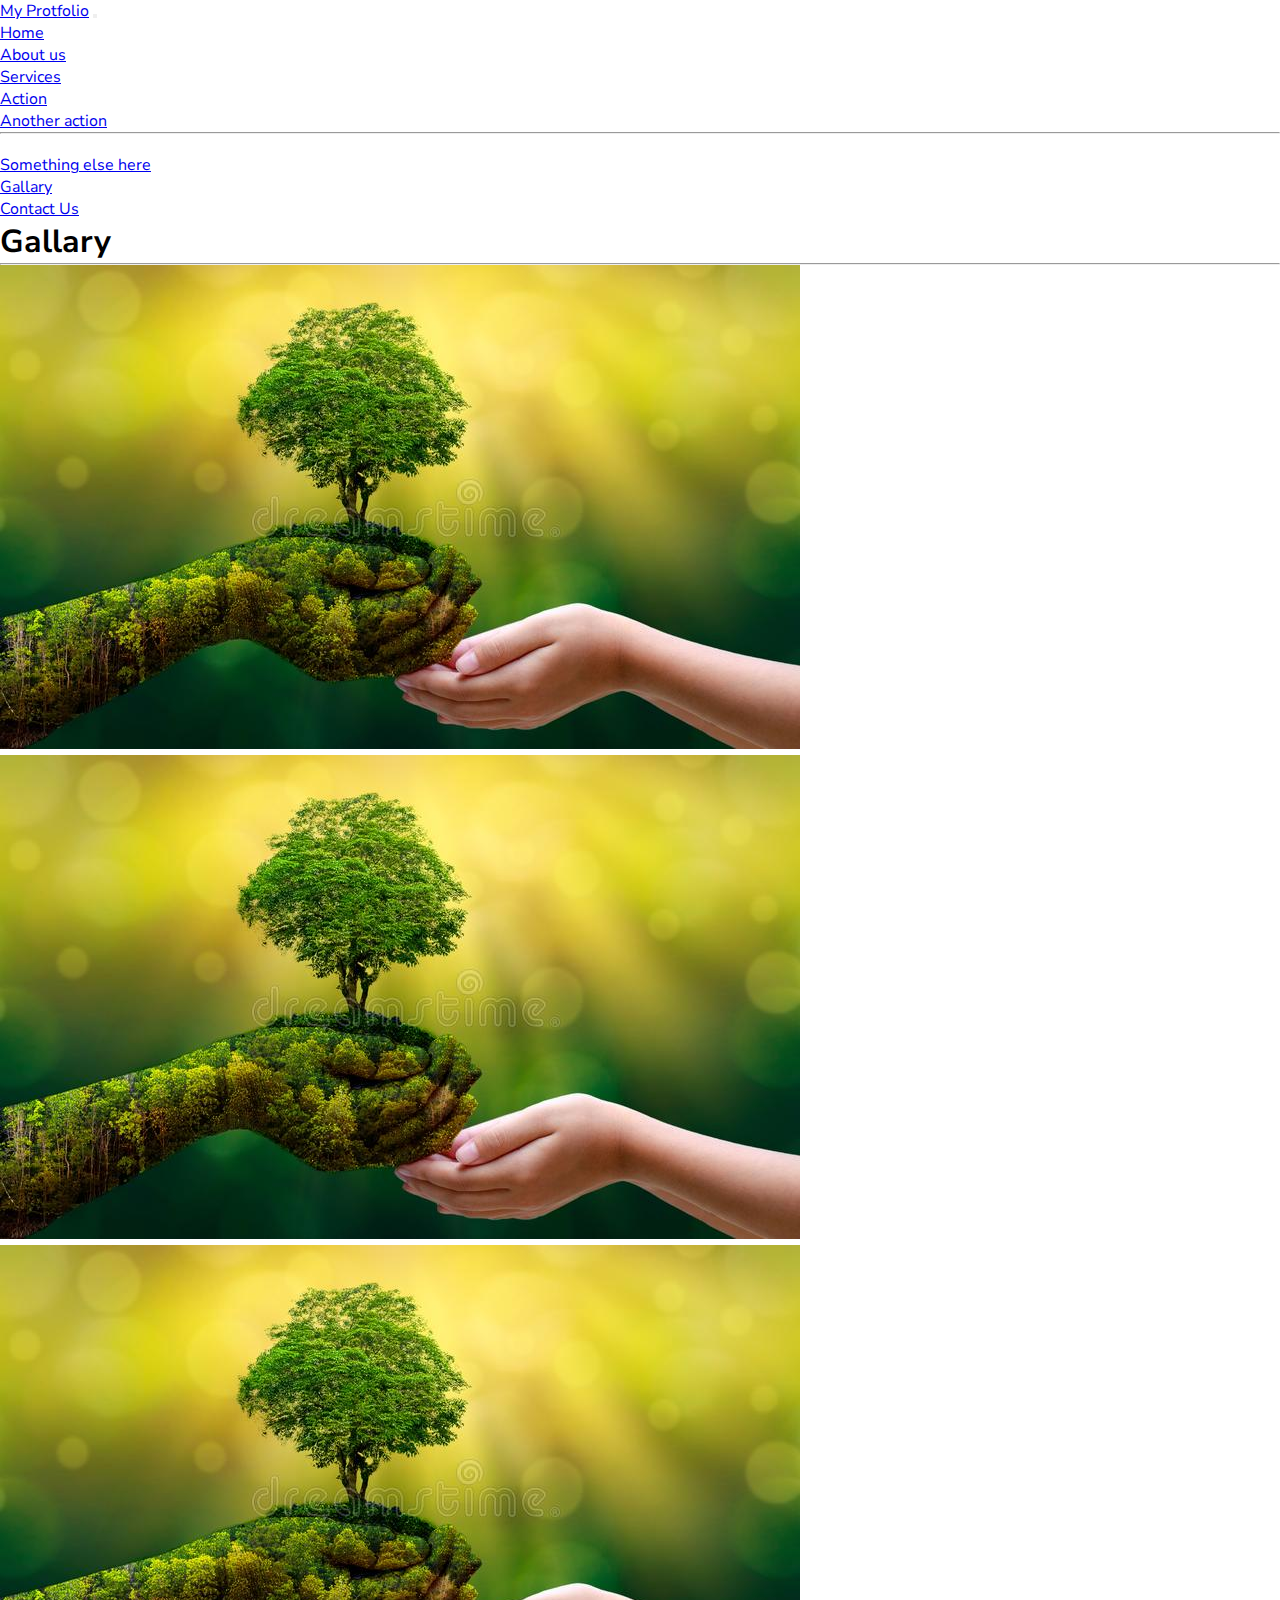
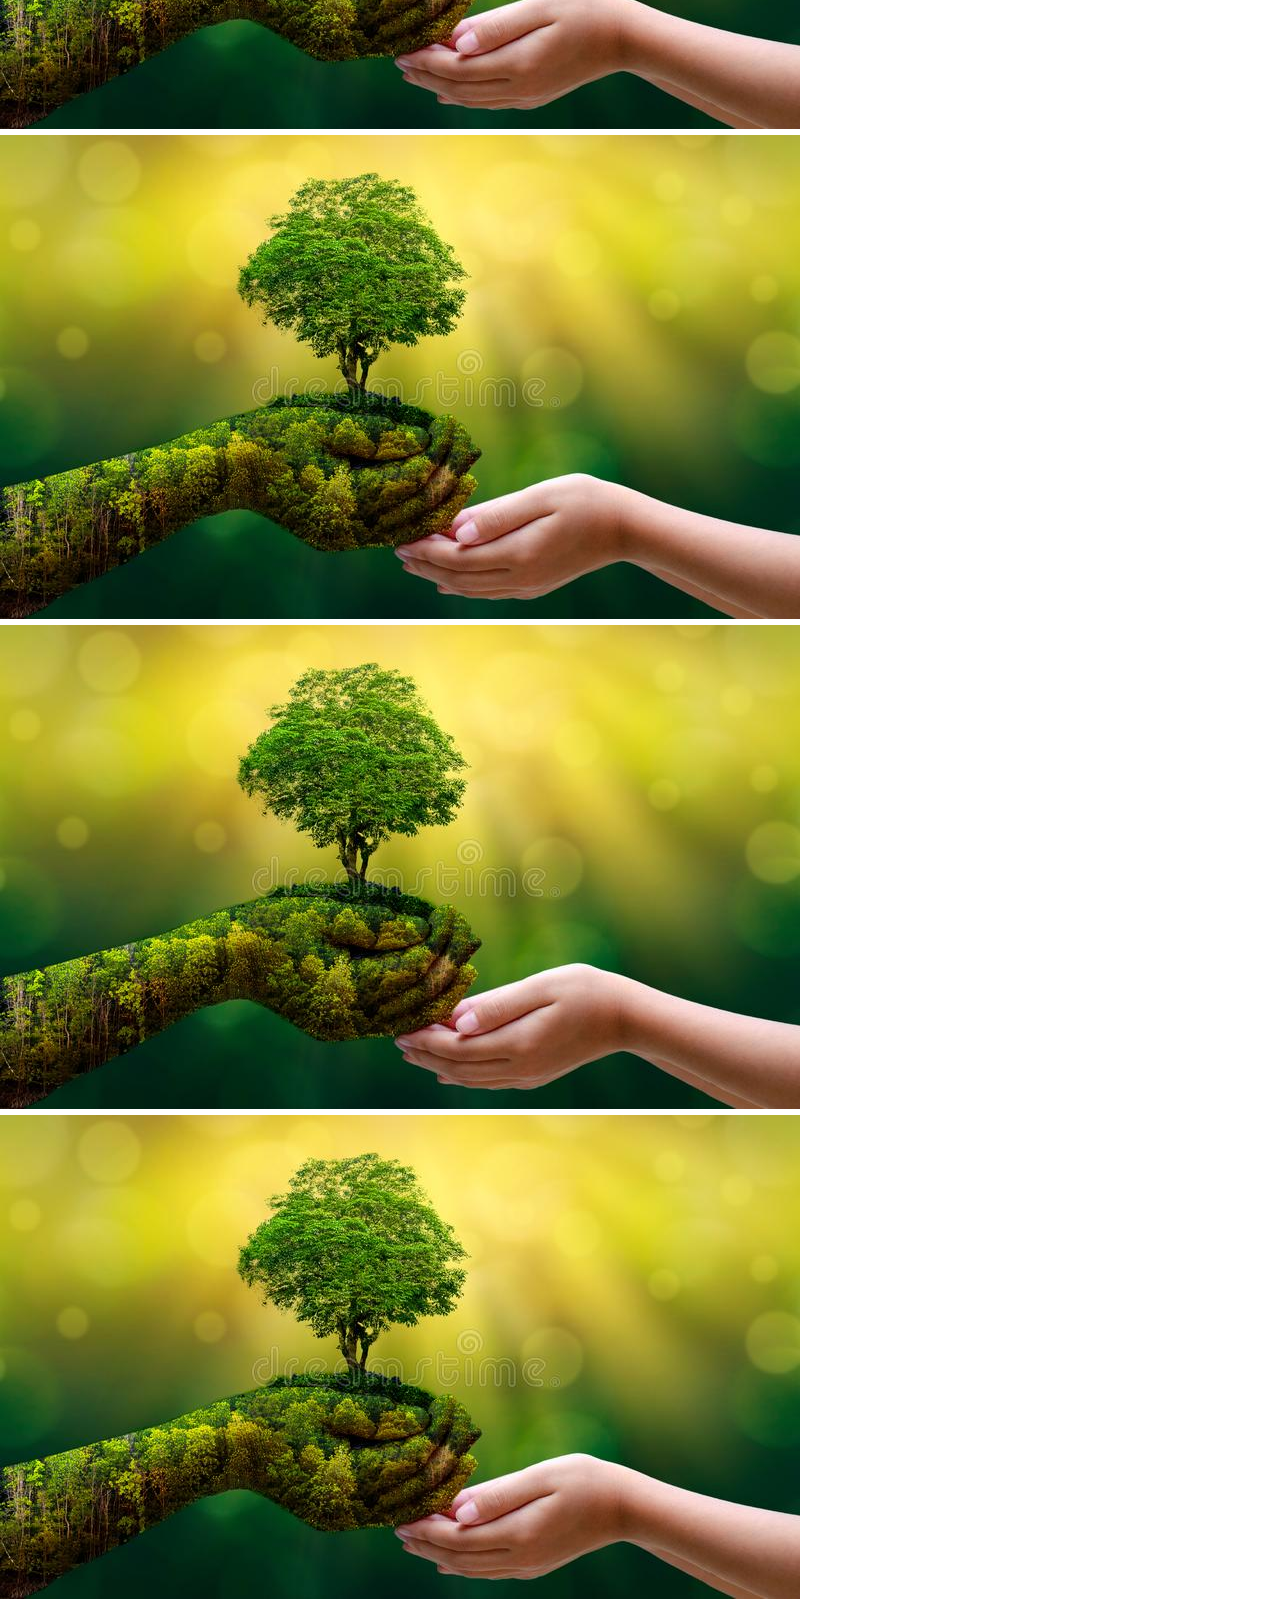
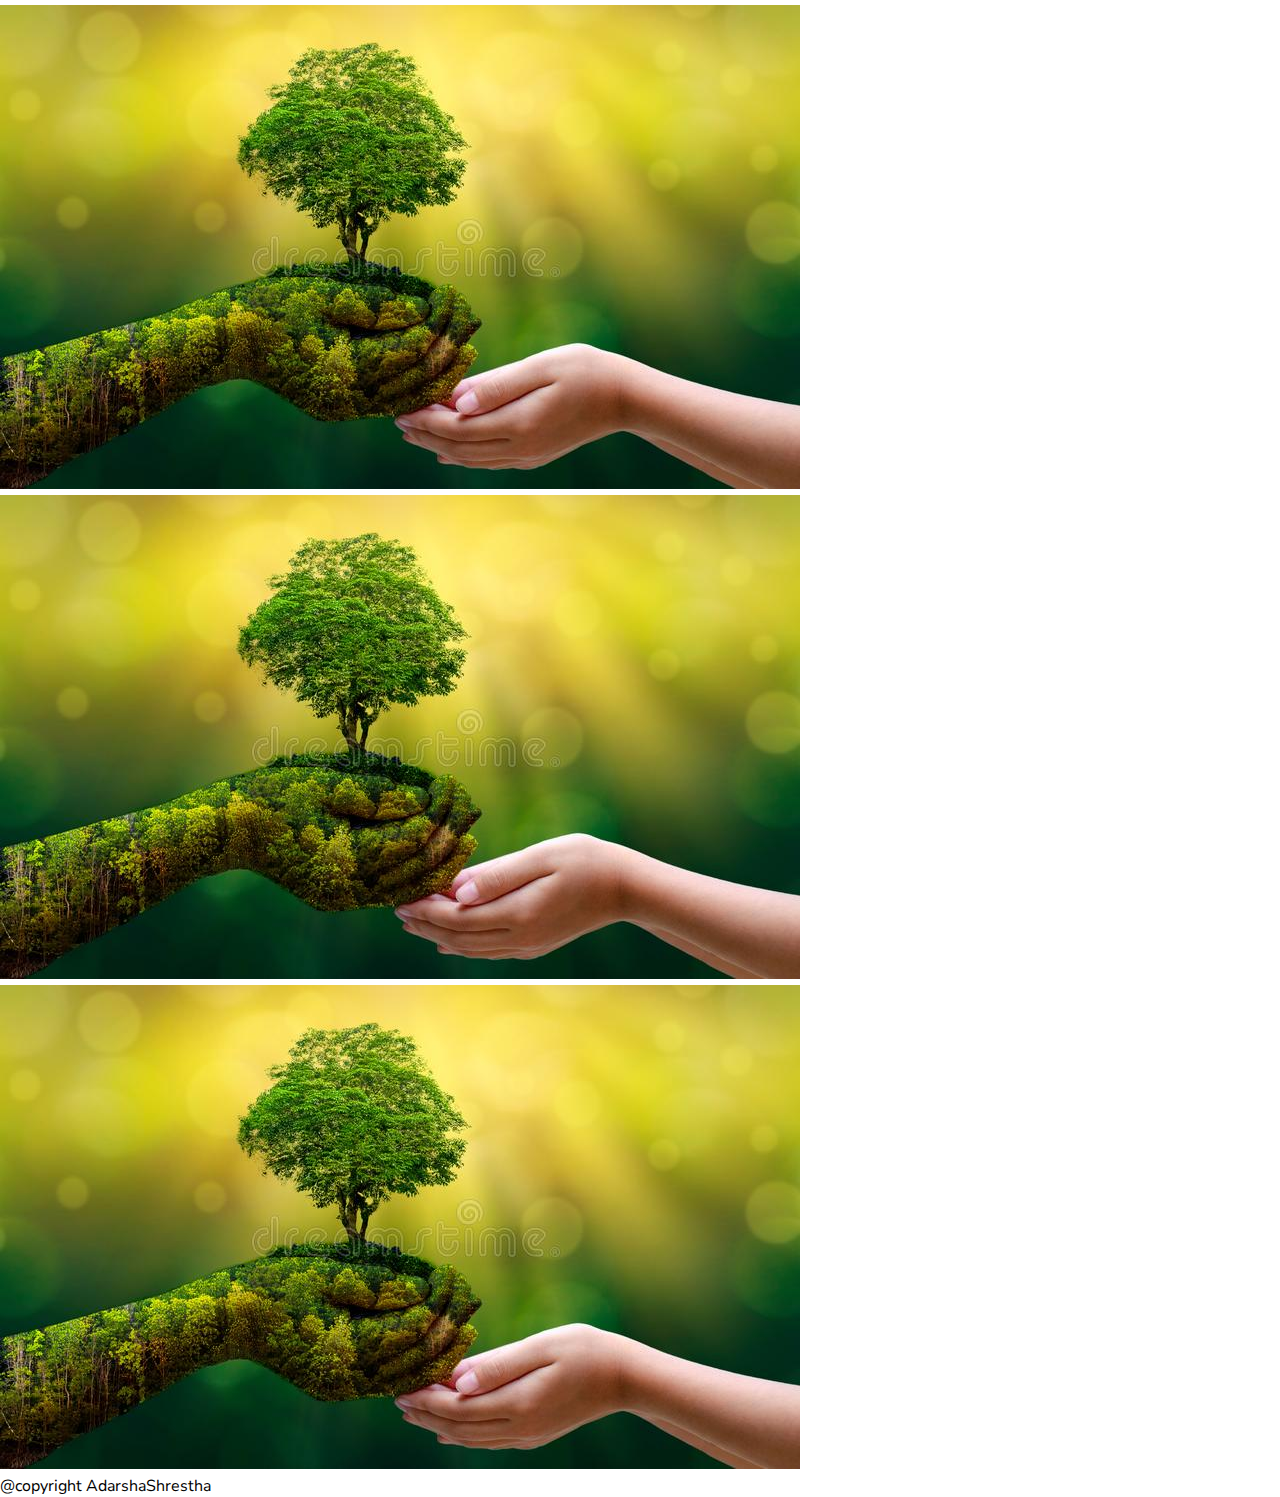
==== gallary.html @ b1698639 "2nd updated" ====
<!DOCTYPE html>
<html lang="en">
  <head>
    <meta charset="UTF-8" />
    <meta http-equiv="X-UA-Compatible" content="IE=edge" />
    <meta name="viewport" content="width=device-width, initial-scale=1.0" />
    <title>My Profile</title>
    <link rel="stylesheet" href="css/style.css" />
    <link
      href="https://cdn.jsdelivr.net/npm/bootstrap@5.2.0-beta1/dist/css/bootstrap.min.css"
      rel="stylesheet"
      integrity="sha384-0evHe/X+R7YkIZDRvuzKMRqM+OrBnVFBL6DOitfPri4tjfHxaWutUpFmBp4vmVor"
      crossorigin="anonymous"
    />
    <link rel="preconnect" href="https://fonts.googleapis.com" />
    <link rel="preconnect" href="https://fonts.gstatic.com" crossorigin />
    <link
      href="https://fonts.googleapis.com/css2?family=Nunito+Sans:wght@200&display=swap"
      rel="stylesheet"
    />
  </head>
  <body>
    <nav class="navbar navbar-expand-lg bg-gradient">
      <div class="container-fluid">
        <a class="navbar-brand" href="#">My Protfolio</a>
        <button
          class="navbar-toggler"
          type="button"
          data-bs-toggle="collapse"
          data-bs-target="#navbarSupportedContent"
          aria-controls="navbarSupportedContent"
          aria-expanded="false"
          aria-label="Toggle navigation"
        >
          <span class="navbar-toggler-icon"></span>
        </button>
        <div
          class="collapse navbar-collapse justify-content-end"
          id="navbarSupportedContent"
        >
          <ul class="navbar-nav">
            <li class="nav-item">
              <a
                class="nav-link mx-2 active"
                aria-current="page"
                href="index.html"
                >Home</a
              >
            </li>
            <li class="nav-item mx-2">
              <a class="nav-link text-capitalize" href="aboutus.html"
                >About us</a
              >
            </li>
            <li class="nav-item dropdown mx-2">
              <a
                class="nav-link dropdown-toggle"
                href="#"
                id="navbarDropdown"
                role="button"
                data-bs-toggle="dropdown"
                aria-expanded="false"
              >
                Services
              </a>
              <ul class="dropdown-menu" aria-labelledby="navbarDropdown">
                <li><a class="dropdown-item" href="#">Action</a></li>
                <li><a class="dropdown-item" href="#">Another action</a></li>
                <li><hr class="dropdown-divider" /></li>
                <li>
                  <a class="dropdown-item" href="#">Something else here</a>
                </li>
              </ul>
            </li>
            <li class="nav-item mx-2">
              <a class="nav-link text-capitalize" href="gallary.html"
                >Gallary</a
              >
            </li>
            <li class="nav-item mx-2">
              <a class="nav-link text-capitalize" href="contactus.html"
                >Contact Us</a
              >
            </li>
          </ul>
        </div>
      </div>
    </nav>

    <section class="main_heading mt-5">
      <div class="text-center text-capitalize">
        <h1 class="display-4">Gallary</h1>
        <hr class="w-25 mx-auto" />
      </div>
      <div class="container">
        <div class="row gy-2">
          <div class="col-sm-4">
            <figure>
              <img src="images/c2.jpeg" alt="" class="img-fluid" />
            </figure>
          </div>
          <div class="col-sm-4">
            <figure>
              <img src="images/c2.jpeg" alt="" class="img-fluid" />
            </figure>
          </div>
          <div class="col-sm-4">
            <figure>
              <img src="images/c2.jpeg" alt="" class="img-fluid" />
            </figure>
          </div>
          <div class="col-sm-4">
            <figure>
              <img src="images/c2.jpeg" alt="" class="img-fluid" />
            </figure>
          </div>
          <div class="col-sm-4">
            <figure>
              <img src="images/c2.jpeg" alt="" class="img-fluid" />
            </figure>
          </div>
          <div class="col-sm-4">
            <figure>
              <img src="images/c2.jpeg" alt="" class="img-fluid" />
            </figure>
          </div>
          <div class="col-sm-4">
            <figure>
              <img src="images/c2.jpeg" alt="" class="img-fluid" />
            </figure>
          </div>
          <div class="col-sm-4">
            <figure>
              <img src="images/c2.jpeg" alt="" class="img-fluid" />
            </figure>
          </div>
          <div class="col-sm-4">
            <figure>
              <img src="images/c2.jpeg" alt="" class="img-fluid" />
            </figure>
          </div>
        </div>
      </div>
    </section>
    <footer class="bg-secondary text-center text-white mt-3">
      <p>@copyright AdarshaShrestha</p>
    </footer>

    <script
      src="https://cdn.jsdelivr.net/npm/bootstrap@5.2.0-beta1/dist/js/bootstrap.bundle.min.js"
      integrity="sha384-pprn3073KE6tl6bjs2QrFaJGz5/SUsLqktiwsUTF55Jfv3qYSDhgCecCxMW52nD2"
      crossorigin="anonymous"
    ></script>
    <script>
      var tooltipTriggerList = [].slice.call(
        document.querySelectorAll('[data-bs-toggle="tooltip"]')
      );
      var tooltipList = tooltipTriggerList.map(function (tooltipTriggerEl) {
        return new bootstrap.Tooltip(tooltipTriggerEl);
      });
    </script>
  </body>
</html>
---- css/style.css ----
* {
  box-sizing: border-box;
  margin: 0;
  padding: 0;
  font-family: "Nunito Sans", sans-serif;
}

.carousel-item img {
  width: 100%;
  height: 90vh;
}

.about-image {
  min-width: 100%;
  max-height: 10000px;
}

.services img {
  width: 100%;
  height: 100%;
}

footer p {
  margin-bottom: 0;
}
/* responsive css code  */

/* // X-Small devices (portrait phones, less than 576px)
// No media query for `xs` since this is the default in Bootstrap */

/* // Small devices (landscape phones, 576px and up) */
@media (min-width: 576px) {
}

/* // Medium devices (tablets, 768px and up) */
@media (min-width: 768px) {
}

/* // Large devices (desktops, 992px and up) */
@media (min-width: 992px) {
}

/* // X-Large devices (large desktops, 1200px and up) */
@media (min-width: 1200px) {
}

/* // XX-Large devices (larger desktops, 1400px and up) */
@media (min-width: 1400px) {
}
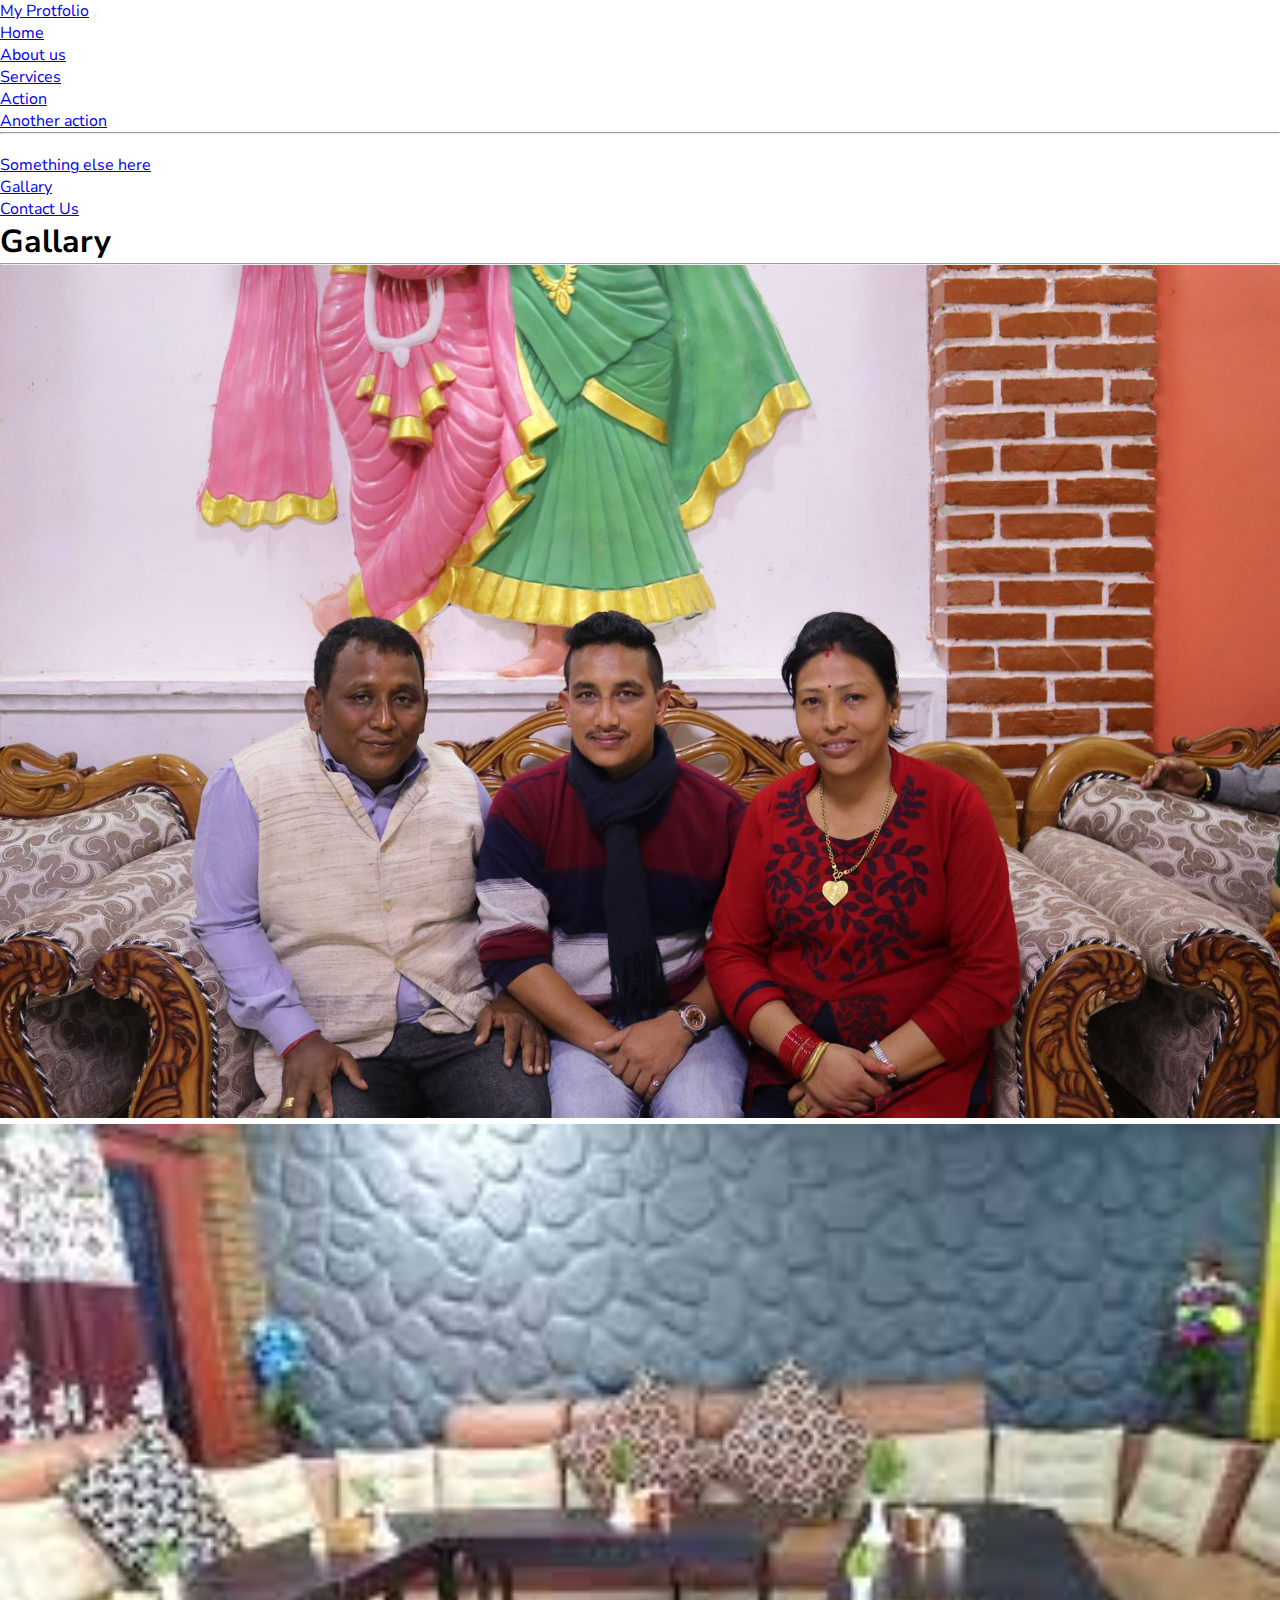
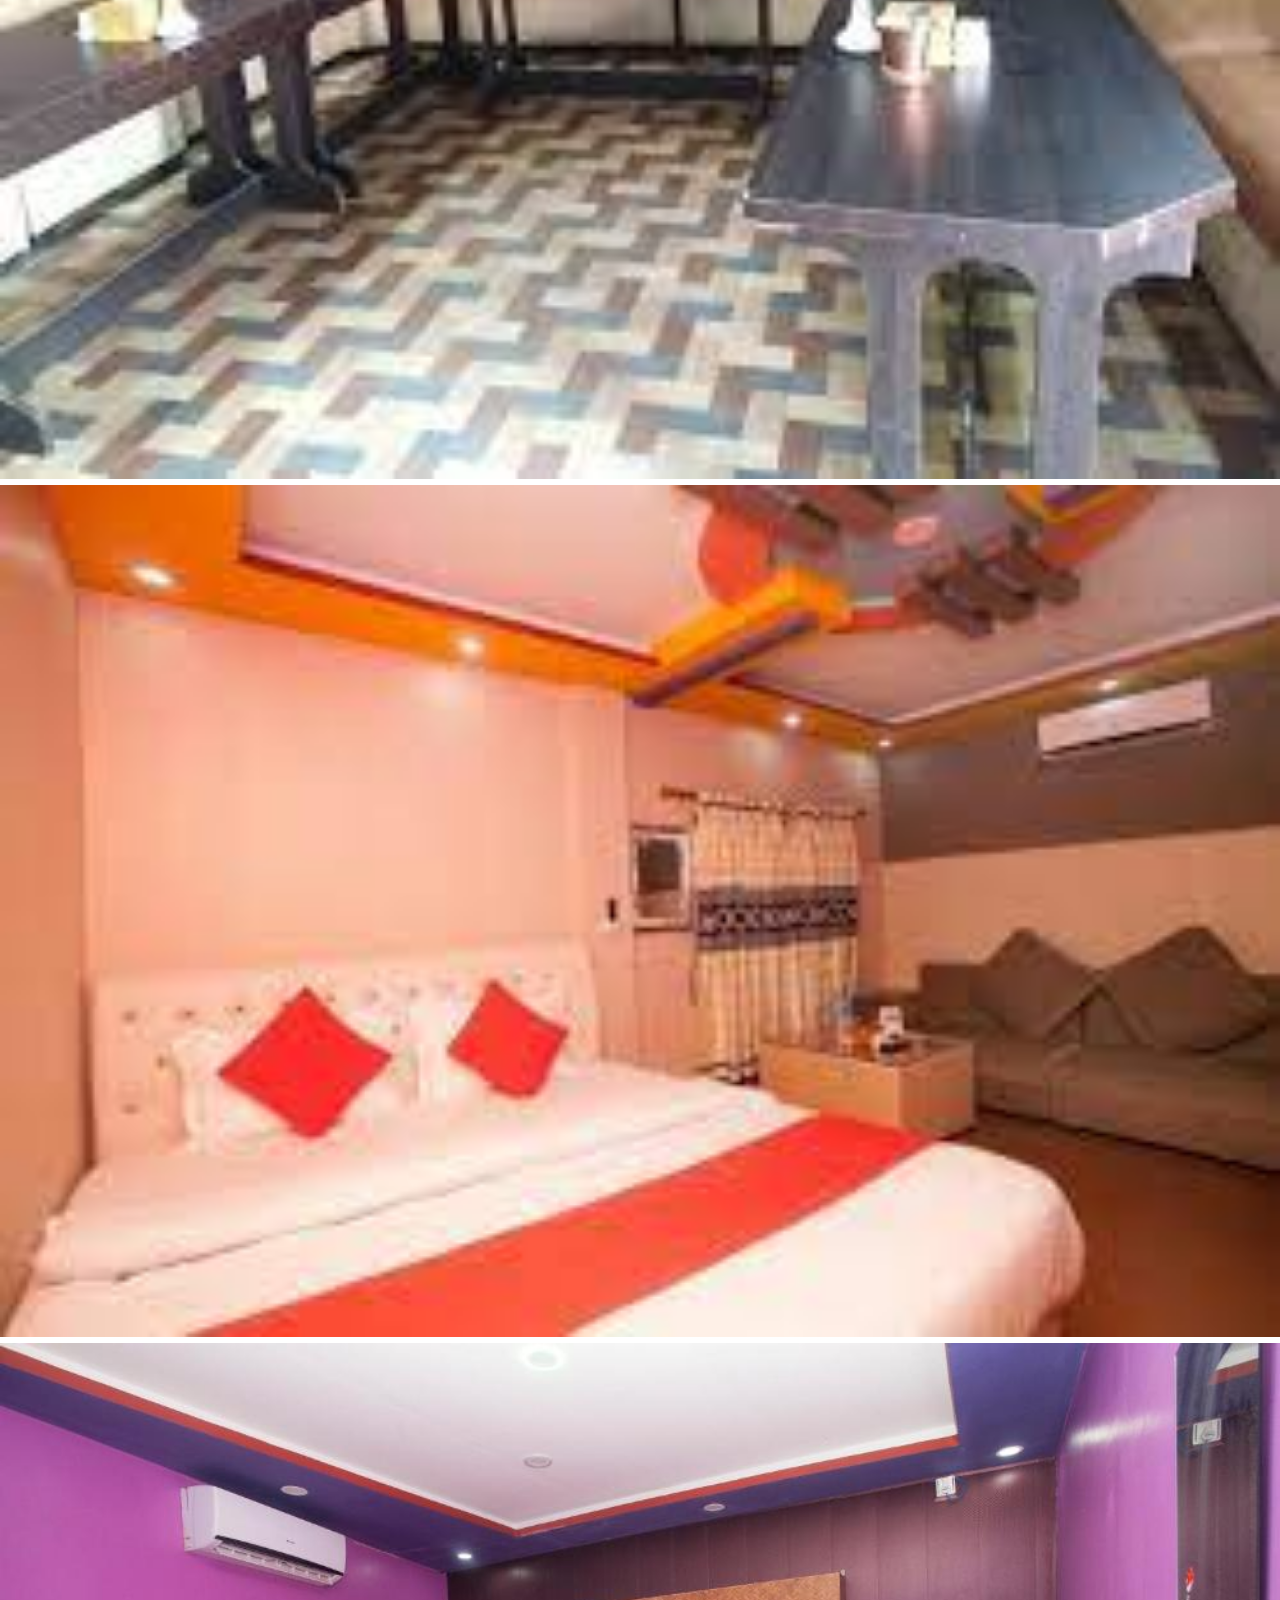
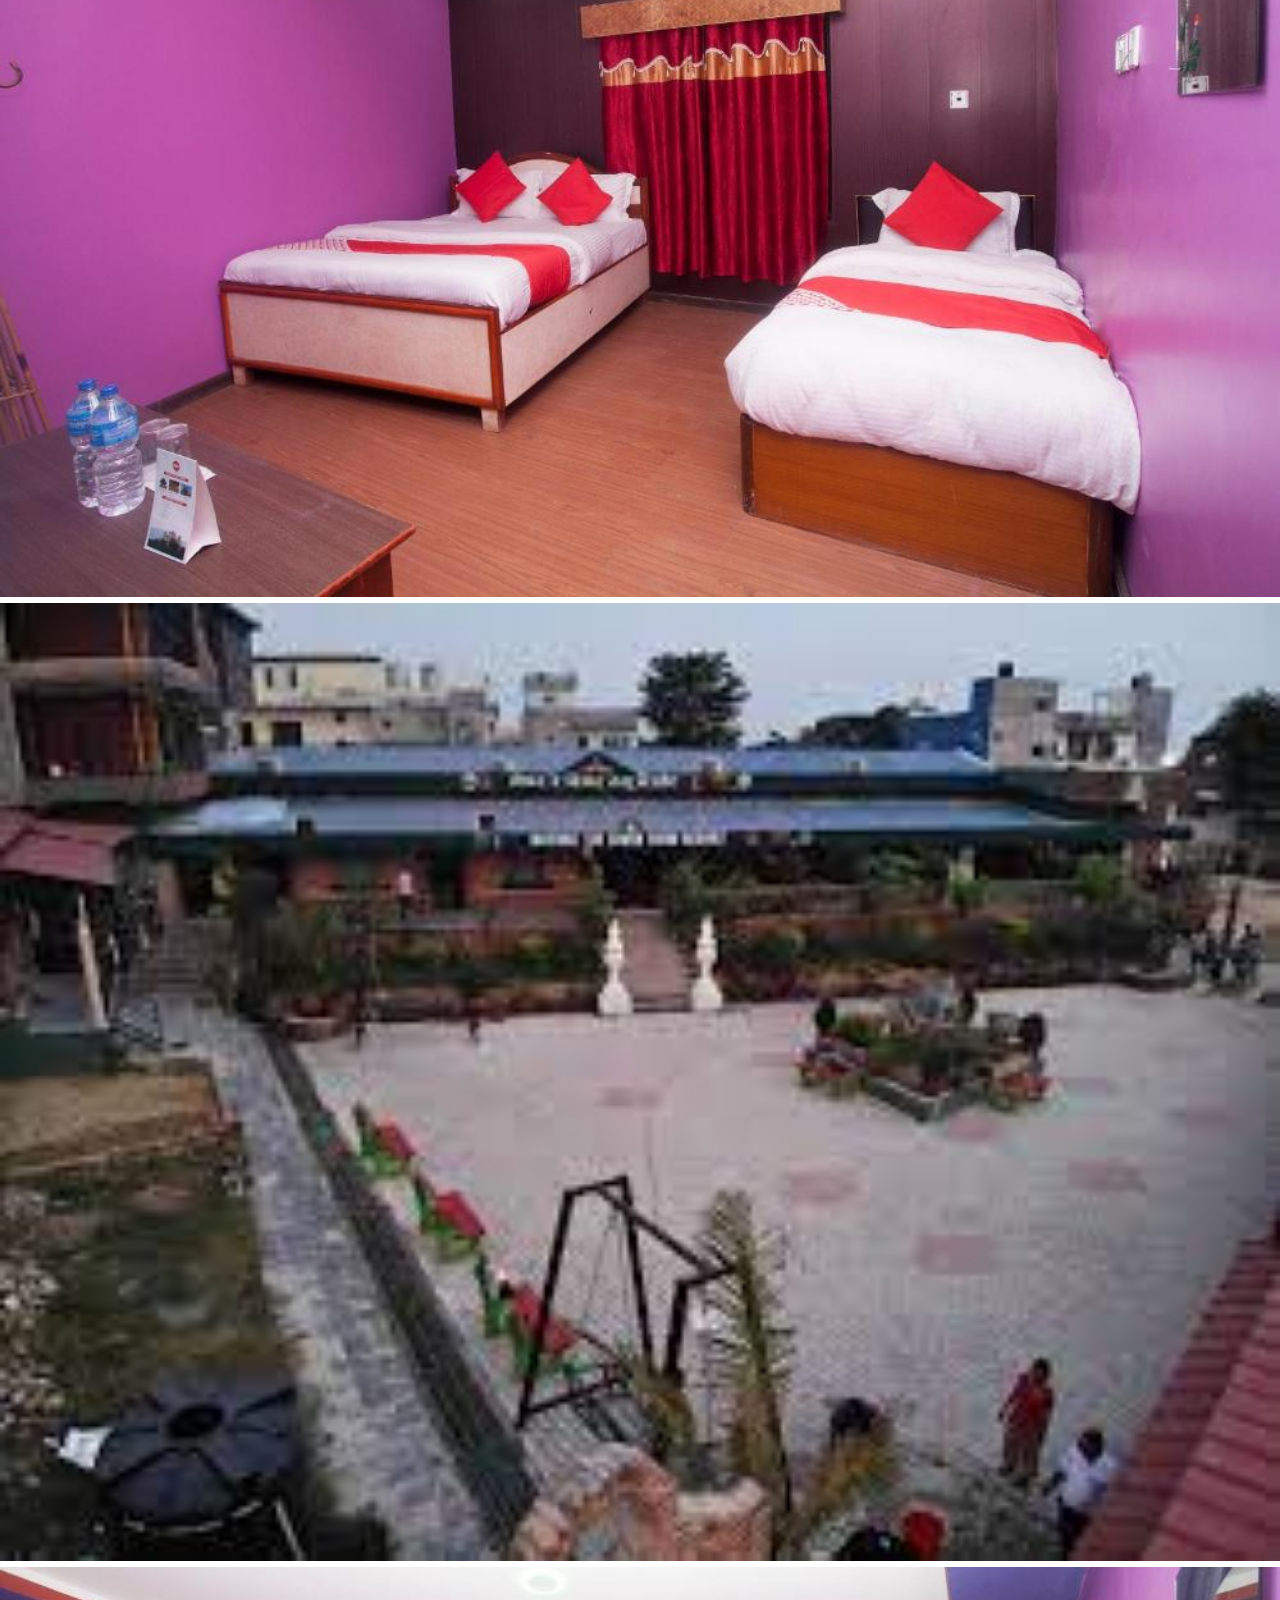
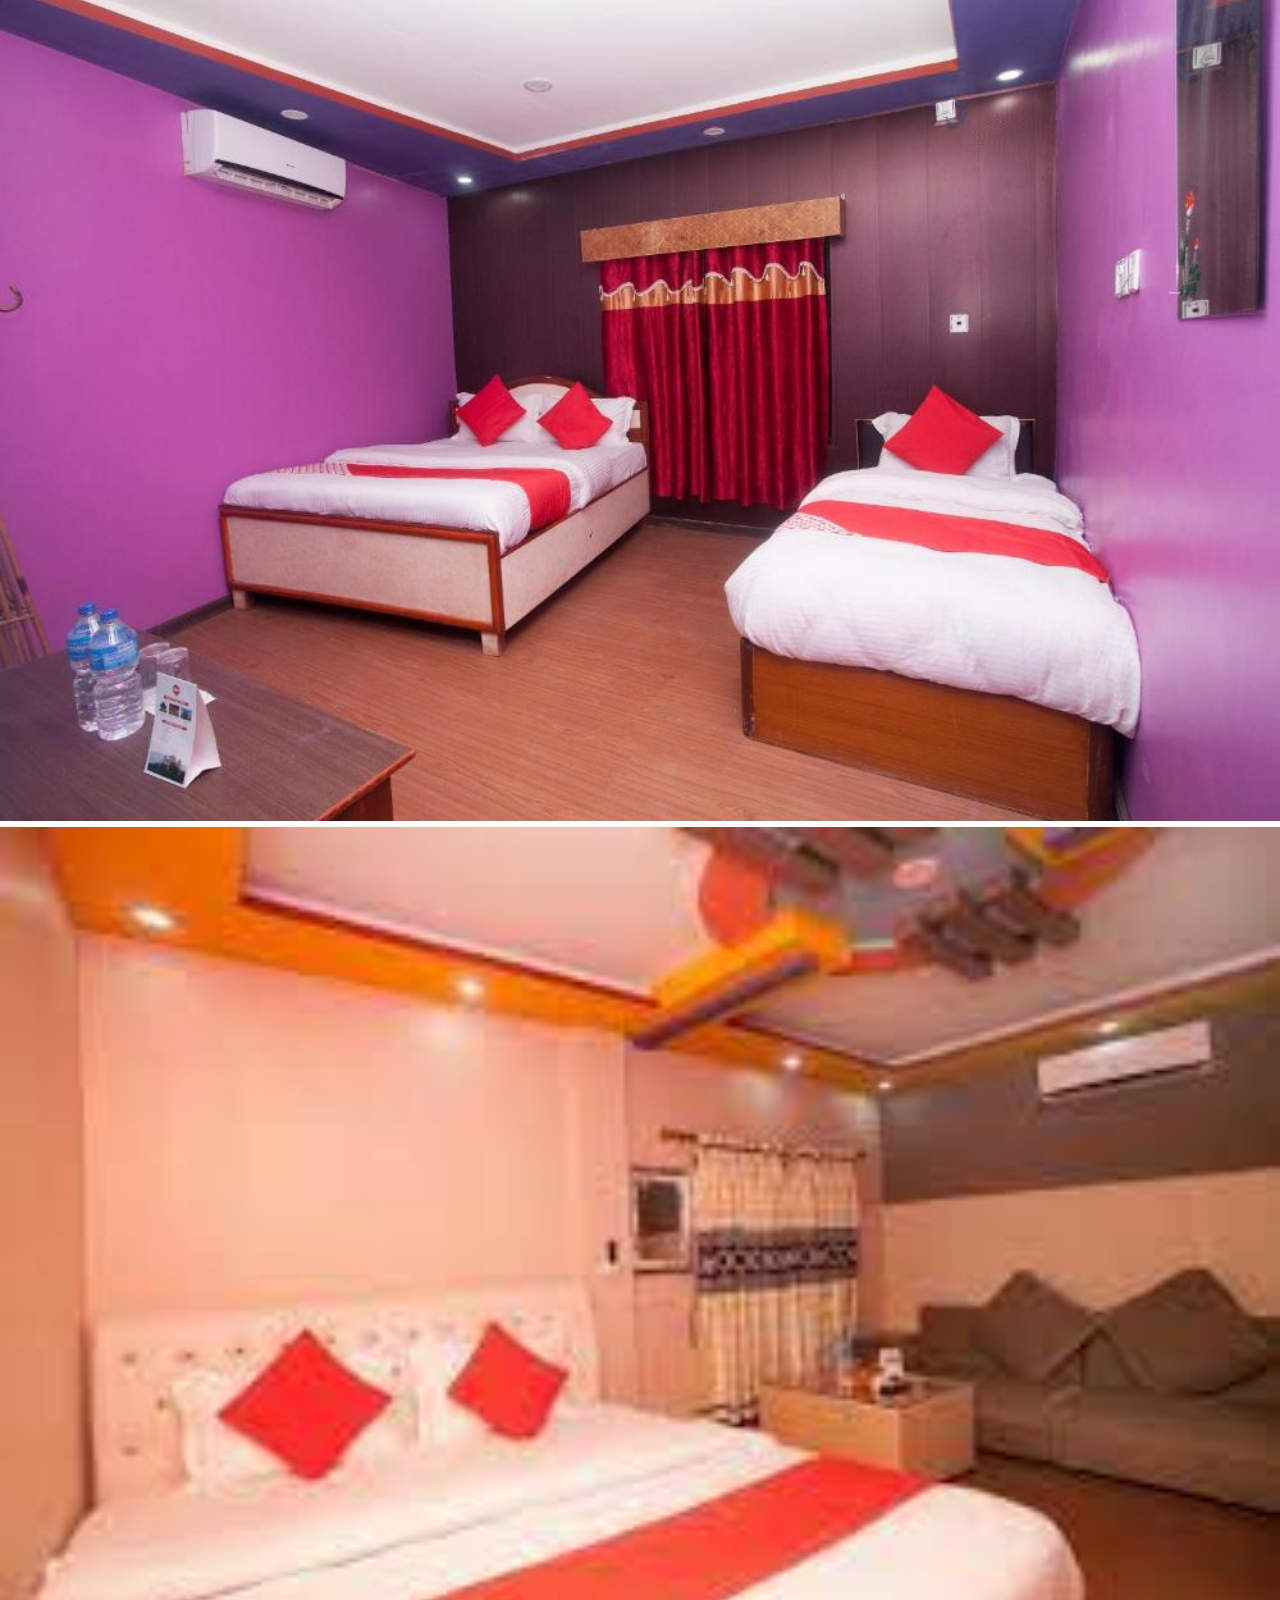
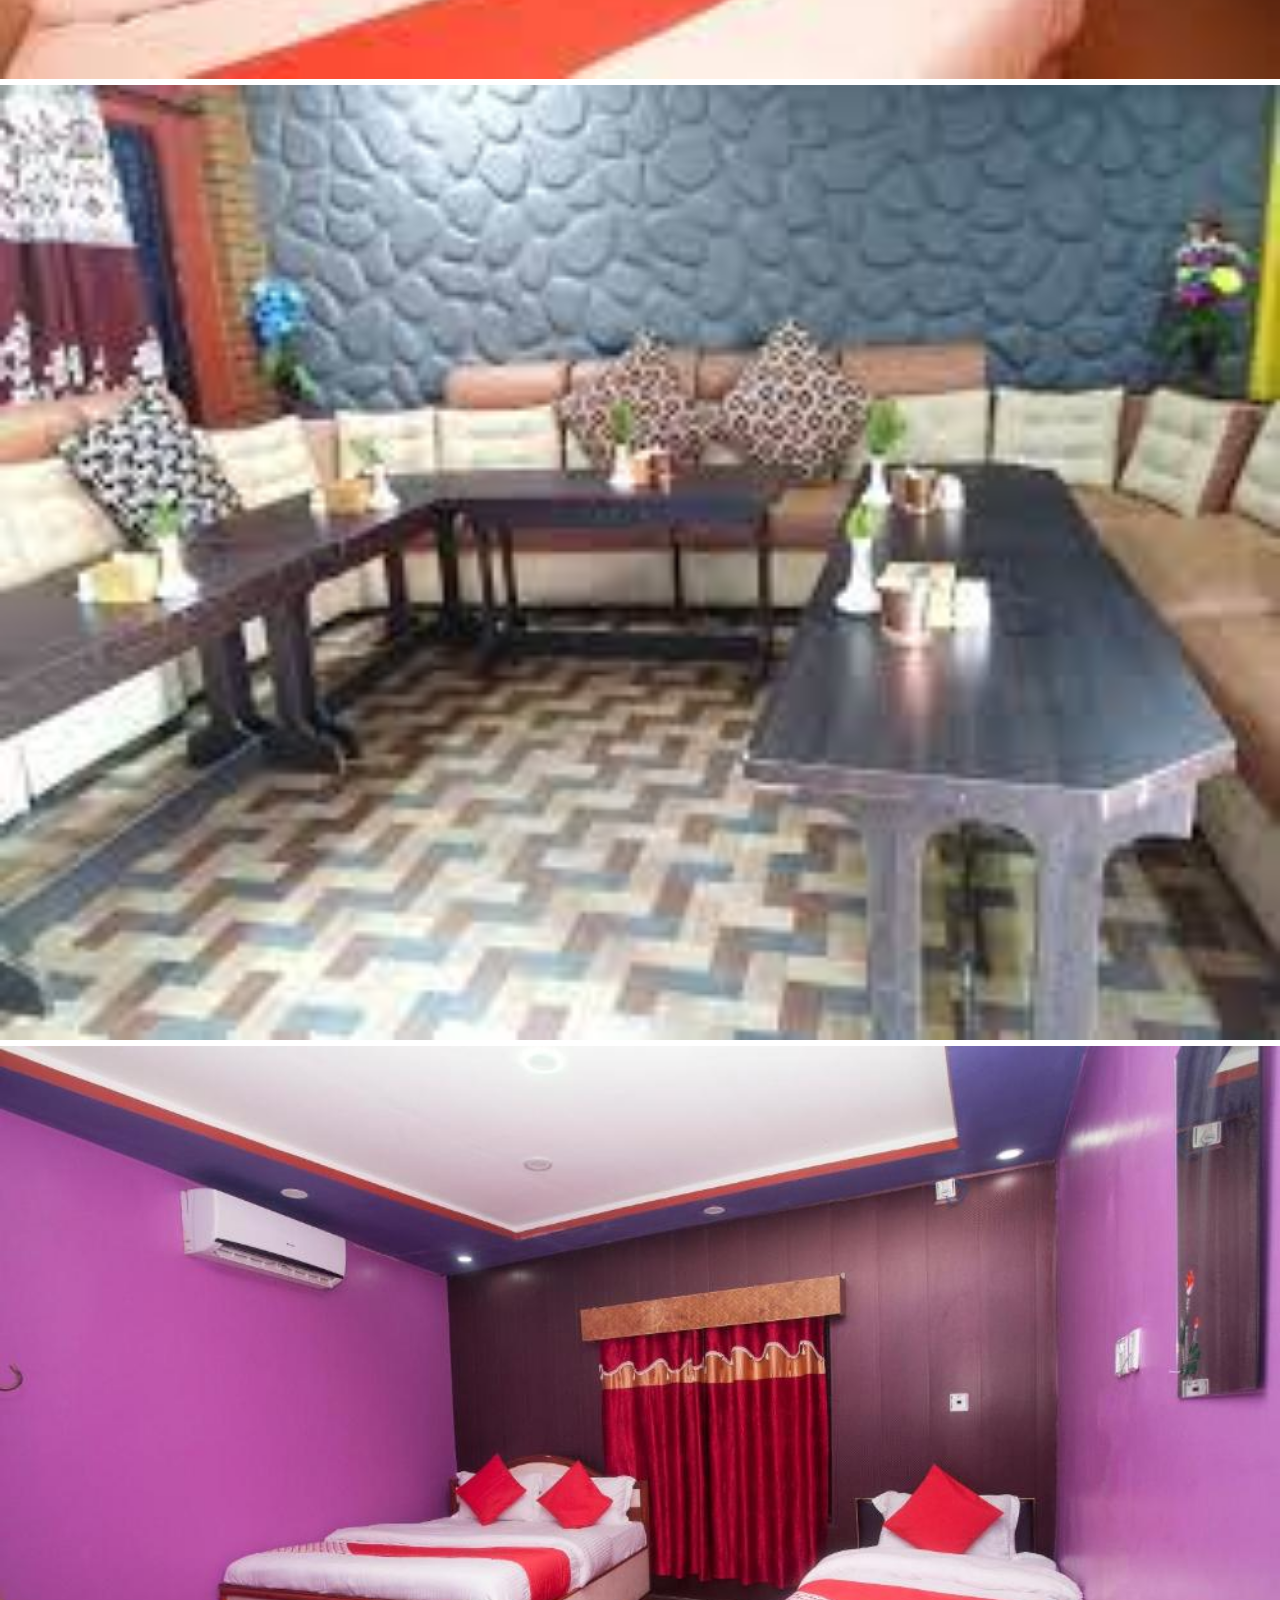
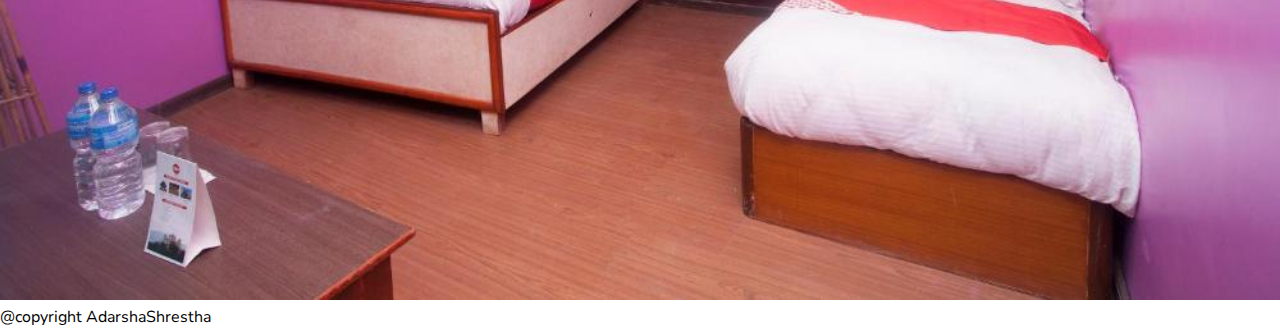
==== commit a5522943: "new photo" ====
--- a/gallary.html
+++ b/gallary.html
@@ -92,51 +92,51 @@
         <h1 class="display-4">Gallary</h1>
         <hr class="w-25 mx-auto" />
       </div>
-      <div class="container">
+      <div class="container gallary">
         <div class="row gy-2">
           <div class="col-sm-4">
             <figure>
-              <img src="images/c2.jpeg" alt="" class="img-fluid" />
+              <img src="images/i1.jpeg" alt="" class="img-fluid" />
             </figure>
           </div>
           <div class="col-sm-4">
             <figure>
-              <img src="images/c2.jpeg" alt="" class="img-fluid" />
+              <img src="images/i2.jpeg" alt="" class="img-fluid" />
             </figure>
           </div>
           <div class="col-sm-4">
             <figure>
-              <img src="images/c2.jpeg" alt="" class="img-fluid" />
+              <img src="images/i3.jpeg" alt="" class="img-fluid" />
             </figure>
           </div>
           <div class="col-sm-4">
             <figure>
-              <img src="images/c2.jpeg" alt="" class="img-fluid" />
+              <img src="images/i4.jpeg" alt="" class="img-fluid" />
             </figure>
           </div>
           <div class="col-sm-4">
             <figure>
-              <img src="images/c2.jpeg" alt="" class="img-fluid" />
+              <img src="images/i5.jpeg" alt="" class="img-fluid" />
             </figure>
           </div>
           <div class="col-sm-4">
             <figure>
-              <img src="images/c2.jpeg" alt="" class="img-fluid" />
+              <img src="images/i4.jpeg" alt="" class="img-fluid" />
             </figure>
           </div>
           <div class="col-sm-4">
             <figure>
-              <img src="images/c2.jpeg" alt="" class="img-fluid" />
+              <img src="images/i3.jpeg" alt="" class="img-fluid" />
             </figure>
           </div>
           <div class="col-sm-4">
             <figure>
-              <img src="images/c2.jpeg" alt="" class="img-fluid" />
+              <img src="images/i2.jpeg" alt="" class="img-fluid" />
             </figure>
           </div>
           <div class="col-sm-4">
             <figure>
-              <img src="images/c2.jpeg" alt="" class="img-fluid" />
+              <img src="images/i4.jpeg" alt="" class="img-fluid" />
             </figure>
           </div>
         </div>
--- a/css/style.css
+++ b/css/style.css
@@ -16,6 +16,11 @@
 }
 
 .services img {
+  width: 100%;
+  height: 100%;
+}
+
+.gallary img {
   width: 100%;
   height: 100%;
 }
